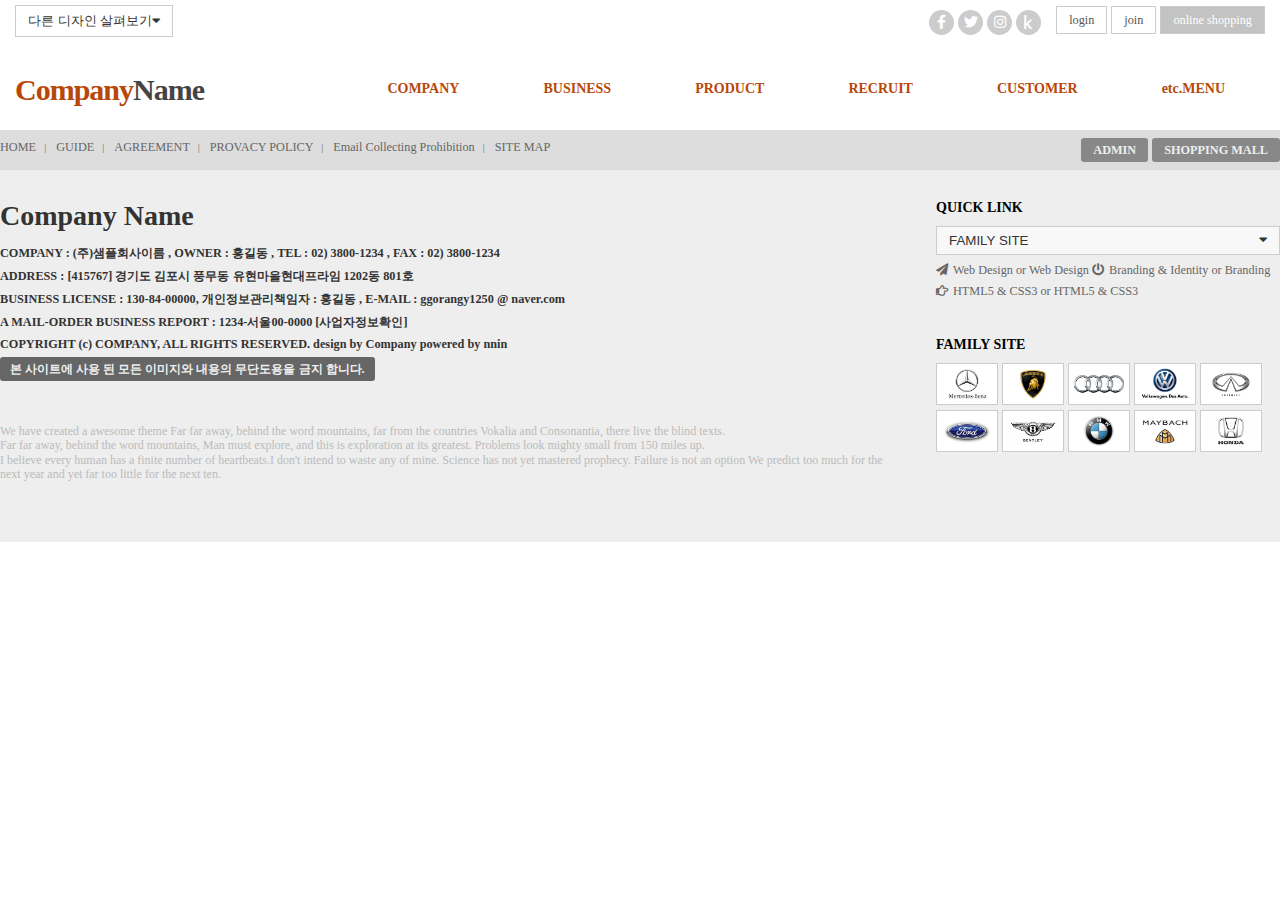
==== join.html @ 5aa5afb1 "서브페이지 생성" ====
<!DOCTYPE html>
<html lang="ko">
<head>
    <meta charset="UTF-8">
    <meta name="viewport" content="width=device-width, initial-scale=1.0">
    <title>KimChaeYun - Join</title>
    <link rel="stylesheet" href="css/join.css">
    <link rel="stylesheet" href="https://use.fontawesome.com/releases/v5.7.0/css/all.css">
    <!-- <script src="js/prefixfree.min.js"></script> -->
    <!--[if lt IE 9]> 
        <script src="js/html5shiv.js"></script>
    <![endif]-->
</head>
<body>
    <header id="header">
        <div class="header_box row">
            <div class="topmenu cf">
                <button>다른 디자인 살펴보기<span><i class="fas fa-caret-down"></i></span></button>
                <div class="right cf">
                    <div class="topmenu_sns">
                        <a href="#"><i class="fab fa-facebook-f"></i></a>
                        <a href="#"><i class="fab fa-twitter"></i></a>
                        <a href="#"><i class="fab fa-instagram"></i></a>
                        <a href="#"><i class="fab fa-kaggle"></i></a>
                    </div>
                    <div class="topmenu_user">
                        <a href="login.html">login</a>
                        <a href="join.html">join</a>
                        <a href="#">online shopping</a>
                    </div>
                </div>
            </div>
            <div class="logo_nav">
                <div class="logo">
                    <h1>
                        <a href="index.html">Company<span>Name</span></a>
                    </h1>
                </div>
                <div class="nav">
                    <ul class="depth1">
                        <li><a href="#">COMPANY</a>
                            <ul class="depth2">
                                <li><a href="#">CEO인사말</a></li>
                                <li><a href="#">회사소개</a></li>
                                <li><a href="#">회사연혁</a></li>
                                <li><a href="#">조직도</a></li>
                                <li><a href="#">오시는 길</a></li>
                                <li><a href="#">시설안내</a></li>
                                <li><a href="#">제휴사</a></li>
                            </ul>
                        </li>
                        <li><a href="#">BUSINESS</a>
                            <ul class="depth2">
                                <li><a href="#">사업분야 01</a></li>
                                <li><a href="#">사업분야 02</a></li>
                                <li><a href="#">사업분야 03</a></li>
                                <li><a href="#">사업분야 04</a></li>
                                <li><a href="#">사업분야 05</a></li>
                                <li><a href="#">사업분야 06</a></li>
                                <li><a href="#">사업분야 07</a></li>
                                <li><a href="#">사업분야 08</a></li>
                            </ul>
                        </li>
                        <li><a href="#">PRODUCT</a>
                            <ul class="depth2">
                                <li><a href="#">제품소개 01</a></li>
                                <li><a href="#">제품소개 02</a></li>
                                <li><a href="#">제품소개 03</a></li>
                                <li><a href="#">제품소개 04</a></li>
                                <li><a href="#">제품소개 05</a></li>
                                <li><a href="#">제품소개 06</a></li>
                                <li><a href="#">제품소개 07</a></li>
                                <li><a href="#">제품소개 08</a></li>
                                <li><a href="#">제품소개 09</a></li>
                                <li><a href="#">제품소개 10</a></li>
                            </ul>
                        </li>
                        <li><a href="#">RECRUIT</a>
                            <ul class="depth2">
                                <li><a href="#">채용안내</a></li>
                                <li><a href="#">복리후생</a></li>
                                <li><a href="#">인재상</a></li>
                                <li><a href="#">채용공고</a></li>
                                <li><a href="#">입사지원</a></li>
                            </ul>
                        </li>
                        <li><a href="#">CUSTOMER</a>
                            <ul class="depth2">
                                <li><a href="#">공지사항</a></li>
                                <li><a href="#">자료실</a></li>
                                <li><a href="#">FAQ</a></li>
                                <li><a href="#">자유게시판</a></li>
                                <li><a href="#">예약일정</a></li>
                                <li><a href="#">전국매장</a></li>
                                <li><a href="#">질문답변</a></li>
                                <li><a href="#">상품후기</a></li>
                            </ul>
                        </li>
                        <li><a href="#">etc.MENU</a>
                            <ul class="depth2">
                                <li><a href="#">온라인 문의</a></li>
                                <li><a href="#">견적 문의</a></li>
                                <li><a href="#">제휴 문의</a></li>
                                <li><a href="#">예약 문의</a></li>
                                <li><a href="#">방문예약</a></li>
                                <li><a href="#">아이콘모음</a></li>
                            </ul>
                        </li>
                    </ul>
                </div>
            </div>
        </div>
    </header>

    

    <footer id="footer">
        <div class="footermenu_box">
            <div class="row">
                <div class="footermenu cf">
                    <div class="footer_nav">
                            <a href="#">HOME</a>
                            <a href="#">GUIDE</a>
                            <a href="#">AGREEMENT</a>
                            <a href="#">PROVACY POLICY</a>
                            <a href="#">Email Collecting Prohibition</a>
                            <a href="#">SITE MAP</a>
                    </div>
                    <div class="footer_button">
                        <a href="#">ADMIN</a>
                        <a href="#">SHOPPING MALL</a>
                    </div>
                </div>
            </div>
        </div>
        <div class="footerinfo_box">
            <div class="footer_info cf row">
                <div class="footer_left">
                        <div class="company_info">
                            <h2>Company Name</h2>
                            <ul class="depth3">
                                <li>COMPANY : (주)샘플회사이름 , OWNER : 홍길동 , TEL : 02) 3800-1234 , FAX : 02) 3800-1234</li>
                                <li>ADDRESS : [415767] 경기도 김포시 풍무동 유현마을현대프라임 1202동 801호</li>
                                <li>BUSINESS LICENSE : 130-84-00000, 개인정보관리책임자 : 홍길동 , E-MAIL : ggorangy1250 @ naver.com</li>
                                <li>A MAIL-ORDER BUSINESS REPORT : 1234-서울00-0000 [사업자정보확인]</li>
                                <li>COPYRIGHT (c) COMPANY, ALL RIGHTS RESERVED. design by Company powered by nnin</li>
                                <li><span>본 사이트에 사용 된 모든 이미지와 내용의 무단도용을 금지 합니다.</span></li>
                            </ul>
                        </div>
                        <div class="etc">
                            <p>We have created a awesome theme Far far away, behind the word mountains, far from the countries Vokalia and Consonantia, there live the blind texts.<br>Far far away, behind the word mountains, Man must explore, and this is exploration at its greatest. Problems look mighty small from 150 miles up.<br> I believe every human has a finite number of heartbeats.I don't intend to waste any of mine. Science has not yet mastered prophecy. Failure is not an option We predict too much for the next year and yet far too little for the next ten.</p>
                        </div>
                </div>
                <div class="footer_right">
                    <div class="quick">
                        <h3>QUICK LINK</h3>
                        <button class="cf">FAMILY SITE<i class="fas fa-caret-down"></i></button>
                        <div class="quick_text">
                            <a href="#"><i class="fas fa-paper-plane"></i>Web Design or Web Design</a>
                            <a href="#"><i class="fas fa-power-off"></i>Branding &amp; Identity or Branding</a>
                            <a href="#"><i class="far fa-hand-point-right"></i>HTML5 &amp; CSS3 or HTML5 &amp; CSS3</a>
                        </div>
                    </div>
                    <div class="family">
                        <h3>FAMILY SITE</h3>
                        <div class="family_img">
                            <a href="#"><img src="images/de09_img01.jpg" alt=""></a>
                            <a href="#"><img src="images/de09_img02.jpg" alt=""></a>
                            <a href="#"><img src="images/de09_img03.jpg" alt=""></a>
                            <a href="#"><img src="images/de09_img04.jpg" alt=""></a>
                            <a href="#"><img src="images/de09_img05.jpg" alt=""></a>
                            <a href="#"><img src="images/de09_img06.jpg" alt=""></a>
                            <a href="#"><img src="images/de09_img07.jpg" alt=""></a>
                            <a href="#"><img src="images/de09_img08.jpg" alt=""></a>
                            <a href="#"><img src="images/de09_img09.jpg" alt=""></a>
                            <a href="#"><img src="images/de09_img10.jpg" alt=""></a>
                        </div>
                    </div>
                </div>
            </div>
        </div>
    </footer>
</body>
</html>
---- css/join.css ----
@charset "utf-8";
@import "reset.css";
@import "common.css";

#header{height:auto;}
#header .header_box{padding:5px 15px 0;}
#header .topmenu>button{border:1px solid #ccc; background-color:rgba(255, 255, 255, 0.6); color:#333; padding:6px 12px;}

.topmenu .right{float:right;}
.topmenu a{height:30px; font-size:12.25px;}

.topmenu .topmenu_sns{float:left; padding:5px 15px;}
.topmenu .topmenu_sns>a{width:25px; height:25px; line-height:25px; background-color:#ccc; border-radius:50%; text-align:center; display: inline-block; padding-top:0.5px;}
.topmenu .topmenu_sns i{font-size:14px; color:#fff;}
.topmenu .topmenu_sns>a:nth-child(1):hover{background:#4d78d3; transform: rotate(35deg); transition:all 0.5s;}
.topmenu .topmenu_sns>a:nth-child(2):hover{background:#14aef1; transform: rotate(35deg); transition:all 0.5s;}
.topmenu .topmenu_sns>a:nth-child(3):hover{background:#f543a5; transform: rotate(35deg); transition:all 0.5s;}
.topmenu .topmenu_sns>a:nth-child(4):hover{background:#f9b72b; transform: rotate(35deg); transition:all 0.5s;}

.topmenu .topmenu_user{padding:5px 0 0; float:left;}
.topmenu .topmenu_user>a{padding:6px 12px; border:1px solid #ccc;}
.topmenu .topmenu_user>a:nth-child(1), 
.topmenu .topmenu_user>a:nth-child(2){width:60px; background:rgba(255, 255, 255, 0.6); color:#555;}
.topmenu .topmenu_user>a:nth-child(3){width:120px; background:rgba(155, 155, 155, 0.6); color:#fff;}

/* #header .logo_nav{font-weight:bold;} */
#header .logo_nav{position:relative; height:80px; margin-top:10px;}
#header .logo_nav .logo{font-size:30px; font-weight:bold; letter-spacing:-1px;}
#header .logo_nav .logo>h1>a{color:#b7480a; line-height:80px;}
#header .logo_nav .logo>h1>a>span{color:#444;}

.logo_nav .nav{position:absolute; top:0; right:0;}
.logo_nav .nav>.depth1>li{display:inline-block; position:relative;}
.logo_nav .nav>.depth1>li>a{background:#fff; color:#b7480a; font-size:14px; font-weight:bold; padding:31px 40px 30.5px; display:block; }
.logo_nav .nav>.depth1>li:hover>a{background:#b7480a; color:#fff;}

.depth2{position:absolute; top:100%; left:0; width:100%; display:none; z-index: 99999;}
.depth1>li:hover .depth2{display:block; background:#fff; color:#555; text-align:center; }
.depth2>li{padding:15px 10px; border-top:1px solid #eee;}
.depth2>li>a{color:#555; font-size:12.25px; }
.depth2>li:first-child{border:none;}
.depth2 li:hover{background:#eee;}
.depth2 li:hover a{color:#b7480a;}

/* footer */
#footer{background: #eee;}

/* footer 상단 메뉴*/
.footermenu_box{width:100%; background:#ddd;}
.footermenu_box .footermenu{padding:10px 0; width:100%; height:40px;}
.footermenu_box .footermenu .footer_nav{font-size:12.25px; color:#666; float:left; width:50%; vertical-align:top;}
.footermenu_box .footermenu .footer_nav>a:before{content:'|'; padding:0 10px 0 5px; font-size:10px;}
.footermenu_box .footermenu .footer_nav>a:first-child:before{display:none;}
.footermenu_box .footermenu .footer_button{float:right;}
.footermenu_box .footermenu .footer_button>a{font-size:12.25px; font-weight:bold; color:#eee; background:#888; padding:5px 12px; border-radius:3px;}

/* footer 하단 메뉴*/
.footerinfo_box{background:#eee; width:100%;}
.footer_info{padding:30px 0;}

/* footer 하단 메뉴 왼쪽 */
.footer_left{float:left; width:70%; font-weight:bold;}
.footer_left .company_info h2{font-size:28px; color:#333; padding:0 0 10px ;}
.footer_left .depth3>li{font-size:12.25px; color:#333; padding:3px 0;}
.footer_left .depth3>li:last-child{padding:6px 0;}
.footer_left .depth3>li:last-child span{color:#eee; background:#666; padding:5px 10px; border-radius:3px;}
.footer_left .etc{font-size:0.750em; font-weight:100; margin-top:40px; line-height:120%; color:#bbb; padding-bottom:30px;}
/* {font-size:10px; color:#bbb; padding:30px 0; letter-spacing:0.5px;} */

/* footer 하단 메뉴 오른쪽 */
#footer .footer_right{float:right; width:30%; padding-left:40px;}
#footer .footer_right h3{font-size:14px; padding:0 0 10px 0;}

/* footer 오른쪽 퀵메뉴*/
.footer_right .quick{margin-bottom:30px;}
.footer_right .quick>h3{font-size:14px;}

/* 퀵메뉴 검색창 */
.footer_right .quick>button{border:1px solid #ccc; background-color:rgba(255, 255, 255, 0.6); color:#333; padding:6px 12px; text-align: left; width: 100%;}
.footer_right .quick>button>i{float:right;}

.footer_right .quick .quick_text{display:block; color:#666; font-size:12.25px; font-weight:normal; padding:5px 0;}
.footer_right .quick .quick_text>a{display:inline-block; padding:3px 0;}
.quick .quick_text>a>i{padding-right:5px;}


/* footer 오른쪽 사이트메뉴 */
.footer_right .family .family_img{width:100%;}
.footer_right .family .family_img>a>img{width:18%; border:1px solid #ccc; margin-bottom:5px;}
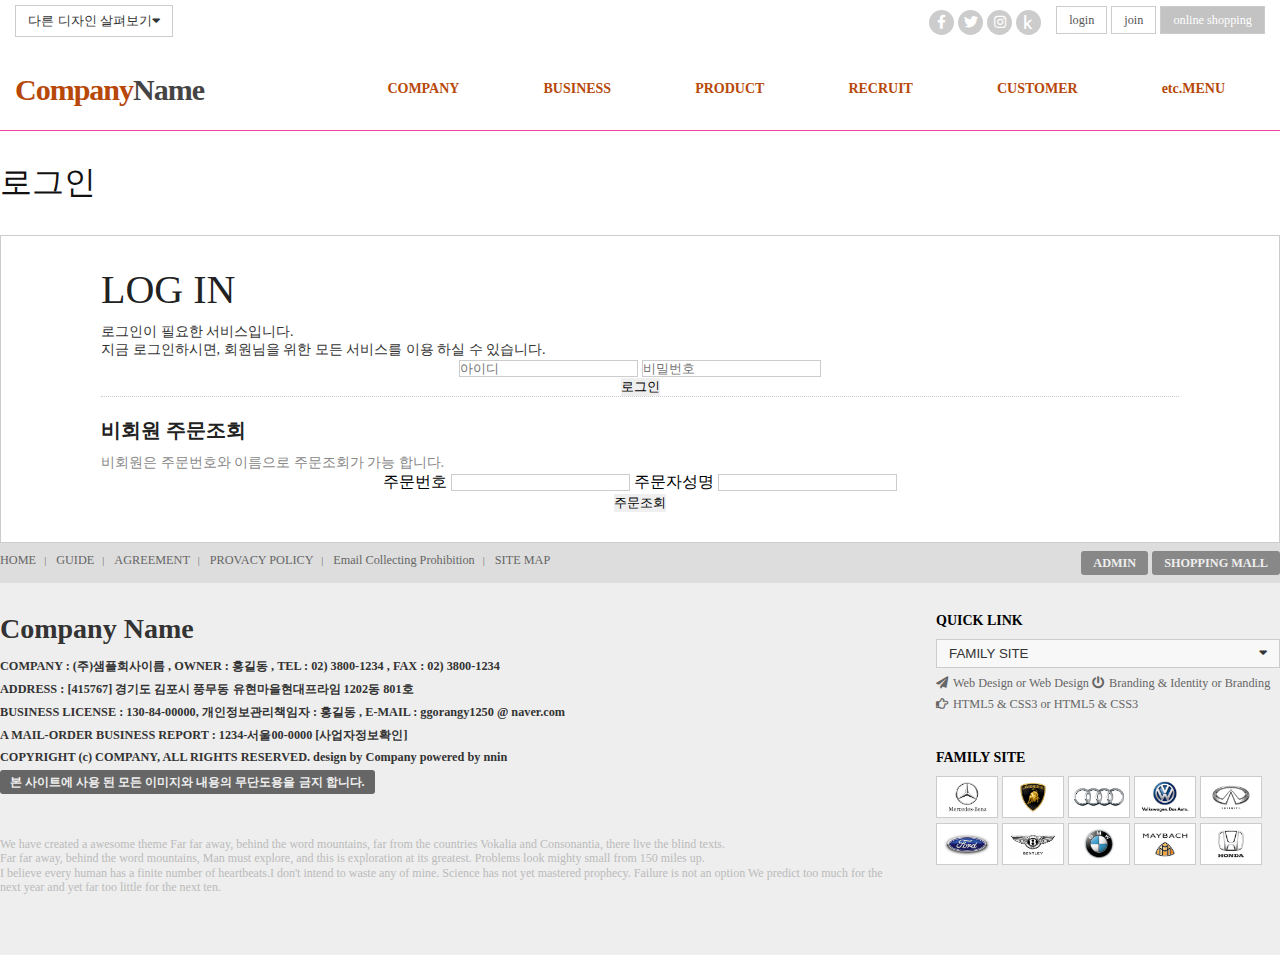
==== commit 12f71ec3: "로그인 정렬" ====
--- a/join.html
+++ b/join.html
@@ -112,7 +112,53 @@
         </div>
     </header>
 
-    
+    <section id="login_page">
+
+        <div class="login_row row cf">
+            <h2>로그인</h2> 
+
+            <div class="user_box">
+
+                <div class="member">
+                    <h3>LOG IN</h3>
+                    <p>로그인이 필요한 서비스입니다.<br>지금 로그인하시면, 회원님을 위한 모든 서비스를 이용 하실 수 있습니다.</p>
+
+                    <div class="member_login">
+                        <form action="#" method="POST" class="member_form">
+                            <fieldset>
+                                <div class="idpw_box">
+                                    <legend>로그인 양식</legend>
+                                    <input type="text" placeholder="아이디">
+                                    <input type="password" placeholder="비밀번호">
+                                </div>
+                                <button type="submit">로그인</button>
+                            </fieldset>
+                        </form>
+                    </div>
+                </div>
+
+                <div class="nonmember">
+                    <h3>비회원 주문조회</h3>
+                    <p>비회원은 주문번호와 이름으로 주문조회가 가능 합니다.</p>
+
+                    <div class="nonmember_check">
+                        <form action="#" method="POST" class="nonmember_form">
+                            <fieldset>
+                                <div class="nonmember_order">
+                                    <legend>비회원 주문조회 양식</legend>
+                                    <label for="order_number">주문번호</label>
+                                    <input type="text" id="order_number">
+                                    <label for="order_name">주문자성명</label>
+                                    <input type="text" id="order_name">
+                                </div>
+                                <button type="button">주문조회</button>
+                            </fieldset>
+                        </form>
+                    </div>
+                </div>
+            </div>
+        </div>
+    </section>
 
     <footer id="footer">
         <div class="footermenu_box">
--- a/css/join.css
+++ b/css/join.css
@@ -2,7 +2,7 @@
 @import "reset.css";
 @import "common.css";
 
-#header{height:auto;}
+#header{height:auto; border-bottom:1px solid #f543a5;}
 #header .header_box{padding:5px 15px 0;}
 #header .topmenu>button{border:1px solid #ccc; background-color:rgba(255, 255, 255, 0.6); color:#333; padding:6px 12px;}
 
@@ -41,6 +41,47 @@
 .depth2>li:first-child{border:none;}
 .depth2 li:hover{background:#eee;}
 .depth2 li:hover a{color:#b7480a;}
+
+
+
+
+
+/* 로그인 페이지 */
+#login_page{width:100%;}
+
+/* 로그인 페이지 제목 */
+.login_row>h2{font-size:2.0em; color:#111; font-weight:100; padding:30px 0;}
+
+/* 로그인+비회원 전체 박스 */
+.user_box{text-align:center; border:1px solid #ccc; padding:10px 100px 30px 100px;}
+.user_box h3, .user_box p{text-align: left;}
+.user_box h3{padding:20px 0 10px 0;}
+.user_box p{font-size:14px;}
+.user_box input{border:1px solid #ccc;}
+
+/* 로그인 */
+.member{border-bottom:1px dotted #ccc;}
+.member>h3{font-size:2.5em; color:#222; font-weight:100;}
+.member>p{color:#333;}
+
+/* 비회원 */
+.nonmember>h3{font-size:1.250em; color:#222;}
+.nonmember>p{color:#888;}
+
+
+
+
+
+
+
+
+
+
+
+
+
+
+
 
 /* footer */
 #footer{background: #eee;}
